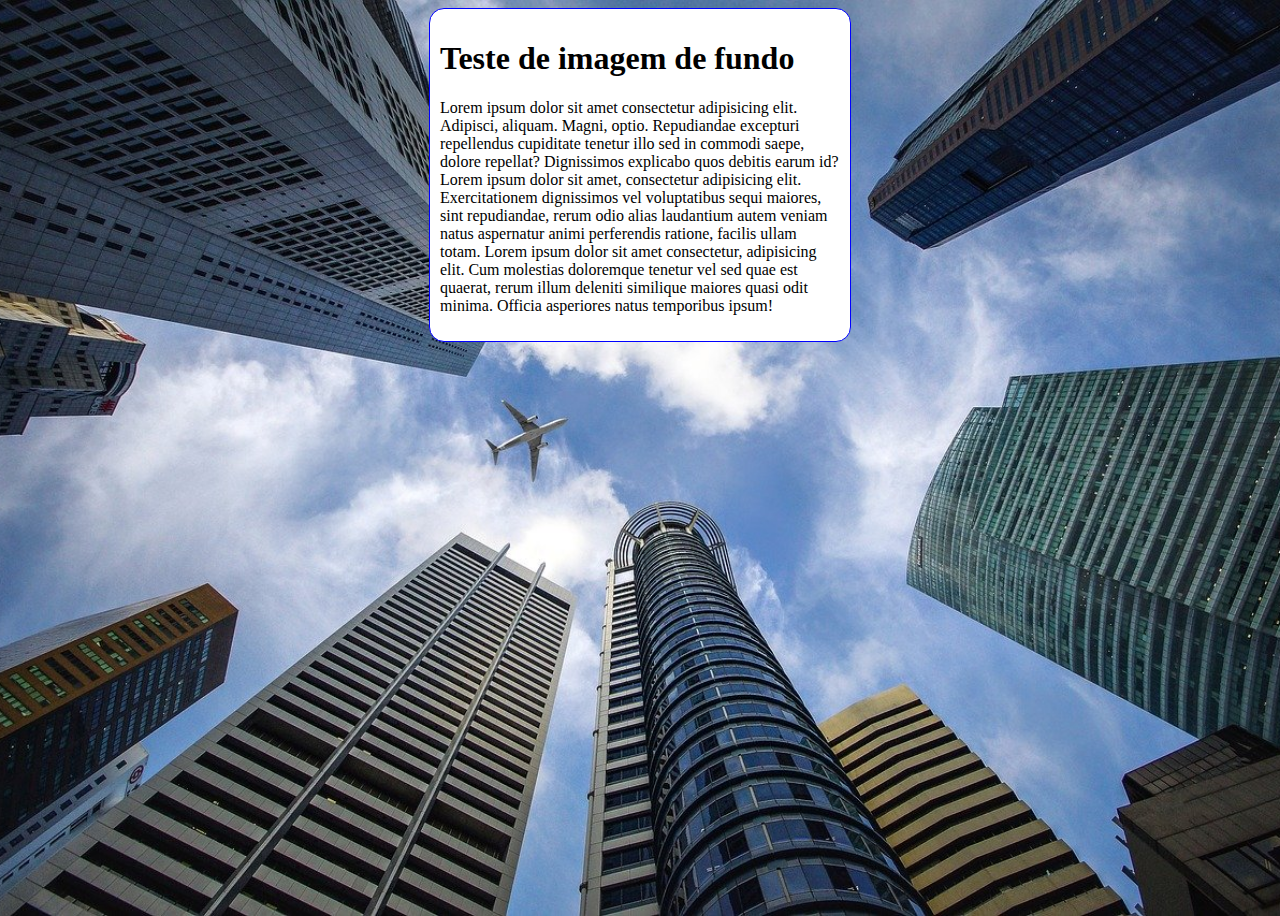
==== exercicios/ex022/fundo006.html @ 7773b866 "ex022 att" ====
<!DOCTYPE html>
<html lang="pt-br">
<head>
    <meta charset="UTF-8">
    <meta name="viewport" content="width=device-width, initial-scale=1.0">
    <link rel="stylesheet" href="style6.css">
    <title>Document</title>
</head>
<body>
    <main>
        <h1>Teste de imagem de fundo</h1>
        <p>Lorem ipsum dolor sit amet consectetur adipisicing elit. Adipisci, aliquam. Magni, optio. Repudiandae excepturi repellendus cupiditate tenetur illo sed in commodi saepe, dolore repellat? Dignissimos explicabo quos debitis earum id? Lorem ipsum dolor sit amet, consectetur adipisicing elit. Exercitationem dignissimos vel voluptatibus sequi maiores, sint repudiandae, rerum odio alias laudantium autem veniam natus aspernatur animi perferendis ratione, facilis ullam totam. Lorem ipsum dolor sit amet consectetur, adipisicing elit. Cum molestias doloremque tenetur vel sed quae est quaerat, rerum illum deleniti similique maiores quasi odit minima. Officia asperiores natus temporibus ipsum!
        </p>
    </main>
</body>
</html>
---- exercicios/ex022/style6.css ----
body{
    height: 100vh;
    background-color: black;
    background-image: url(Imagens/wallpaper002.jpg);
    background-position: center top;
    background-repeat: no-repeat;
    background-size: cover;
}

main{
    background-color: white;
    width: 400px;
    padding: 10px;
    margin: auto;
    border: 1px solid blue;
    border-radius: 15px;
}
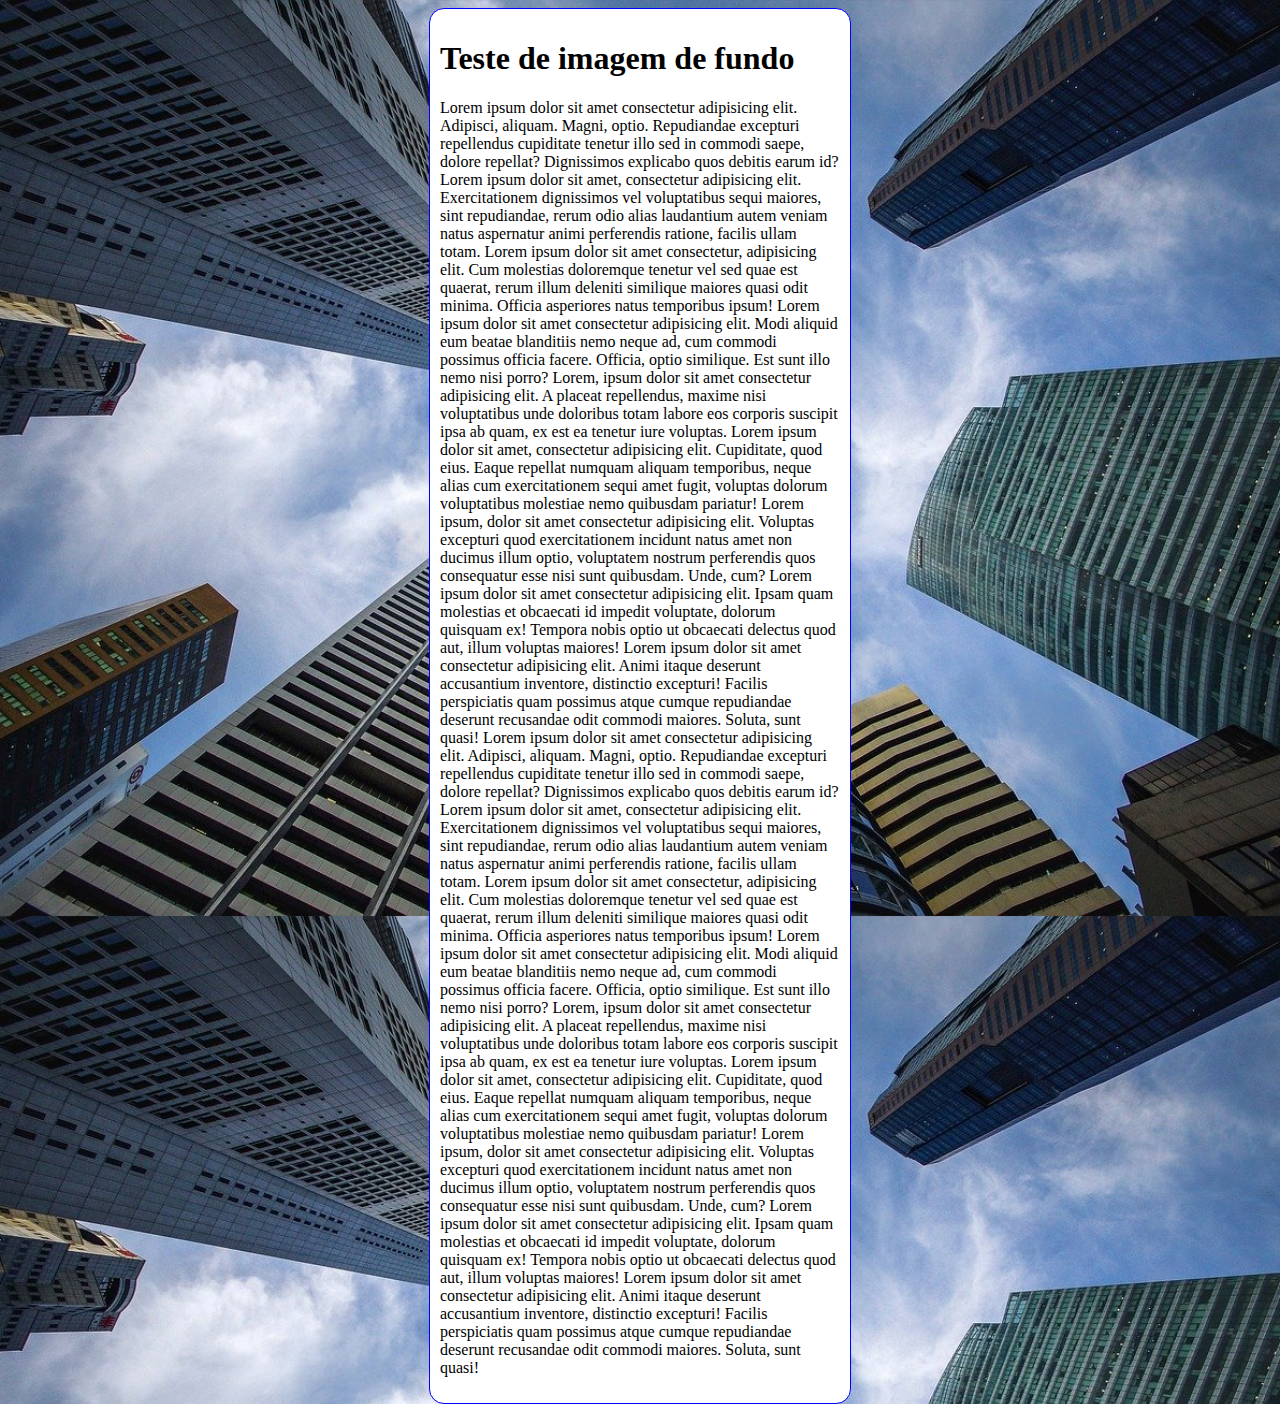
==== commit 229d4e10: "ex022 att" ====
--- a/exercicios/ex022/fundo006.html
+++ b/exercicios/ex022/fundo006.html
@@ -9,7 +9,7 @@
 <body>
     <main>
         <h1>Teste de imagem de fundo</h1>
-        <p>Lorem ipsum dolor sit amet consectetur adipisicing elit. Adipisci, aliquam. Magni, optio. Repudiandae excepturi repellendus cupiditate tenetur illo sed in commodi saepe, dolore repellat? Dignissimos explicabo quos debitis earum id? Lorem ipsum dolor sit amet, consectetur adipisicing elit. Exercitationem dignissimos vel voluptatibus sequi maiores, sint repudiandae, rerum odio alias laudantium autem veniam natus aspernatur animi perferendis ratione, facilis ullam totam. Lorem ipsum dolor sit amet consectetur, adipisicing elit. Cum molestias doloremque tenetur vel sed quae est quaerat, rerum illum deleniti similique maiores quasi odit minima. Officia asperiores natus temporibus ipsum!
+        <p>Lorem ipsum dolor sit amet consectetur adipisicing elit. Adipisci, aliquam. Magni, optio. Repudiandae excepturi repellendus cupiditate tenetur illo sed in commodi saepe, dolore repellat? Dignissimos explicabo quos debitis earum id? Lorem ipsum dolor sit amet, consectetur adipisicing elit. Exercitationem dignissimos vel voluptatibus sequi maiores, sint repudiandae, rerum odio alias laudantium autem veniam natus aspernatur animi perferendis ratione, facilis ullam totam. Lorem ipsum dolor sit amet consectetur, adipisicing elit. Cum molestias doloremque tenetur vel sed quae est quaerat, rerum illum deleniti similique maiores quasi odit minima. Officia asperiores natus temporibus ipsum! Lorem ipsum dolor sit amet consectetur adipisicing elit. Modi aliquid eum beatae blanditiis nemo neque ad, cum commodi possimus officia facere. Officia, optio similique. Est sunt illo nemo nisi porro? Lorem, ipsum dolor sit amet consectetur adipisicing elit. A placeat repellendus, maxime nisi voluptatibus unde doloribus totam labore eos corporis suscipit ipsa ab quam, ex est ea tenetur iure voluptas. Lorem ipsum dolor sit amet, consectetur adipisicing elit. Cupiditate, quod eius. Eaque repellat numquam aliquam temporibus, neque alias cum exercitationem sequi amet fugit, voluptas dolorum voluptatibus molestiae nemo quibusdam pariatur! Lorem ipsum, dolor sit amet consectetur adipisicing elit. Voluptas excepturi quod exercitationem incidunt natus amet non ducimus illum optio, voluptatem nostrum perferendis quos consequatur esse nisi sunt quibusdam. Unde, cum? Lorem ipsum dolor sit amet consectetur adipisicing elit. Ipsam quam molestias et obcaecati id impedit voluptate, dolorum quisquam ex! Tempora nobis optio ut obcaecati delectus quod aut, illum voluptas maiores! Lorem ipsum dolor sit amet consectetur adipisicing elit. Animi itaque deserunt accusantium inventore, distinctio excepturi! Facilis perspiciatis quam possimus atque cumque repudiandae deserunt recusandae odit commodi maiores. Soluta, sunt quasi! Lorem ipsum dolor sit amet consectetur adipisicing elit. Adipisci, aliquam. Magni, optio. Repudiandae excepturi repellendus cupiditate tenetur illo sed in commodi saepe, dolore repellat? Dignissimos explicabo quos debitis earum id? Lorem ipsum dolor sit amet, consectetur adipisicing elit. Exercitationem dignissimos vel voluptatibus sequi maiores, sint repudiandae, rerum odio alias laudantium autem veniam natus aspernatur animi perferendis ratione, facilis ullam totam. Lorem ipsum dolor sit amet consectetur, adipisicing elit. Cum molestias doloremque tenetur vel sed quae est quaerat, rerum illum deleniti similique maiores quasi odit minima. Officia asperiores natus temporibus ipsum! Lorem ipsum dolor sit amet consectetur adipisicing elit. Modi aliquid eum beatae blanditiis nemo neque ad, cum commodi possimus officia facere. Officia, optio similique. Est sunt illo nemo nisi porro? Lorem, ipsum dolor sit amet consectetur adipisicing elit. A placeat repellendus, maxime nisi voluptatibus unde doloribus totam labore eos corporis suscipit ipsa ab quam, ex est ea tenetur iure voluptas. Lorem ipsum dolor sit amet, consectetur adipisicing elit. Cupiditate, quod eius. Eaque repellat numquam aliquam temporibus, neque alias cum exercitationem sequi amet fugit, voluptas dolorum voluptatibus molestiae nemo quibusdam pariatur! Lorem ipsum, dolor sit amet consectetur adipisicing elit. Voluptas excepturi quod exercitationem incidunt natus amet non ducimus illum optio, voluptatem nostrum perferendis quos consequatur esse nisi sunt quibusdam. Unde, cum? Lorem ipsum dolor sit amet consectetur adipisicing elit. Ipsam quam molestias et obcaecati id impedit voluptate, dolorum quisquam ex! Tempora nobis optio ut obcaecati delectus quod aut, illum voluptas maiores! Lorem ipsum dolor sit amet consectetur adipisicing elit. Animi itaque deserunt accusantium inventore, distinctio excepturi! Facilis perspiciatis quam possimus atque cumque repudiandae deserunt recusandae odit commodi maiores. Soluta, sunt quasi! 
         </p>
     </main>
 </body>
--- a/exercicios/ex022/style6.css
+++ b/exercicios/ex022/style6.css
@@ -3,7 +3,7 @@
     background-color: black;
     background-image: url(Imagens/wallpaper002.jpg);
     background-position: center top;
-    background-repeat: no-repeat;
+    background-repeat: repeat-y;
     background-size: cover;
 }
 
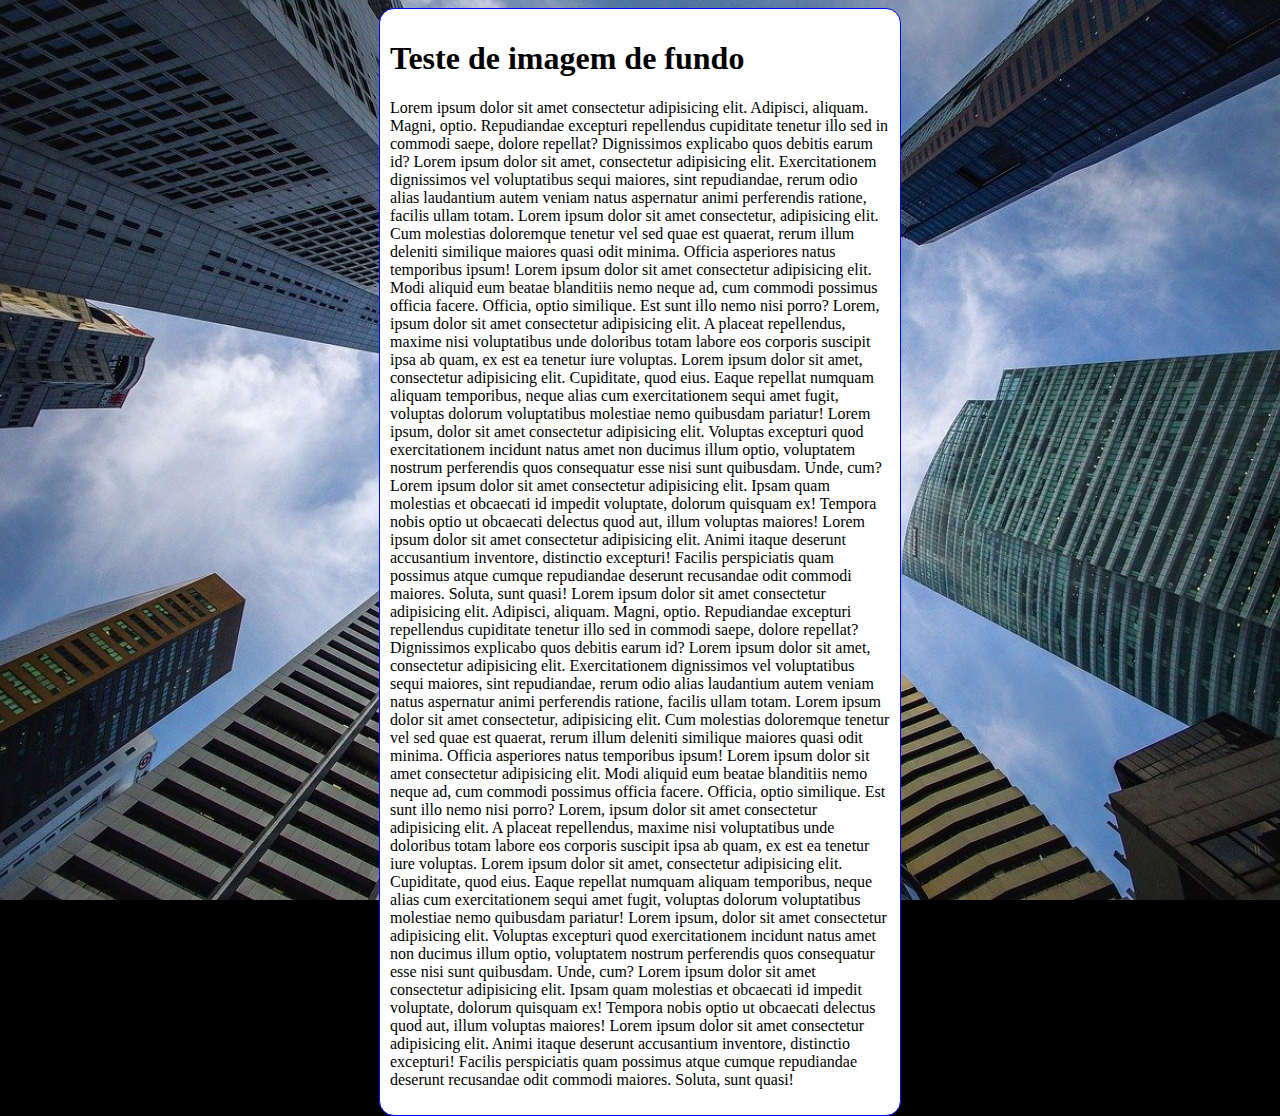
==== commit 5cc68b4e: "ex022 att" ====
--- a/exercicios/ex022/fundo006.html
+++ b/exercicios/ex022/fundo006.html
@@ -12,5 +12,6 @@
         <p>Lorem ipsum dolor sit amet consectetur adipisicing elit. Adipisci, aliquam. Magni, optio. Repudiandae excepturi repellendus cupiditate tenetur illo sed in commodi saepe, dolore repellat? Dignissimos explicabo quos debitis earum id? Lorem ipsum dolor sit amet, consectetur adipisicing elit. Exercitationem dignissimos vel voluptatibus sequi maiores, sint repudiandae, rerum odio alias laudantium autem veniam natus aspernatur animi perferendis ratione, facilis ullam totam. Lorem ipsum dolor sit amet consectetur, adipisicing elit. Cum molestias doloremque tenetur vel sed quae est quaerat, rerum illum deleniti similique maiores quasi odit minima. Officia asperiores natus temporibus ipsum! Lorem ipsum dolor sit amet consectetur adipisicing elit. Modi aliquid eum beatae blanditiis nemo neque ad, cum commodi possimus officia facere. Officia, optio similique. Est sunt illo nemo nisi porro? Lorem, ipsum dolor sit amet consectetur adipisicing elit. A placeat repellendus, maxime nisi voluptatibus unde doloribus totam labore eos corporis suscipit ipsa ab quam, ex est ea tenetur iure voluptas. Lorem ipsum dolor sit amet, consectetur adipisicing elit. Cupiditate, quod eius. Eaque repellat numquam aliquam temporibus, neque alias cum exercitationem sequi amet fugit, voluptas dolorum voluptatibus molestiae nemo quibusdam pariatur! Lorem ipsum, dolor sit amet consectetur adipisicing elit. Voluptas excepturi quod exercitationem incidunt natus amet non ducimus illum optio, voluptatem nostrum perferendis quos consequatur esse nisi sunt quibusdam. Unde, cum? Lorem ipsum dolor sit amet consectetur adipisicing elit. Ipsam quam molestias et obcaecati id impedit voluptate, dolorum quisquam ex! Tempora nobis optio ut obcaecati delectus quod aut, illum voluptas maiores! Lorem ipsum dolor sit amet consectetur adipisicing elit. Animi itaque deserunt accusantium inventore, distinctio excepturi! Facilis perspiciatis quam possimus atque cumque repudiandae deserunt recusandae odit commodi maiores. Soluta, sunt quasi! Lorem ipsum dolor sit amet consectetur adipisicing elit. Adipisci, aliquam. Magni, optio. Repudiandae excepturi repellendus cupiditate tenetur illo sed in commodi saepe, dolore repellat? Dignissimos explicabo quos debitis earum id? Lorem ipsum dolor sit amet, consectetur adipisicing elit. Exercitationem dignissimos vel voluptatibus sequi maiores, sint repudiandae, rerum odio alias laudantium autem veniam natus aspernatur animi perferendis ratione, facilis ullam totam. Lorem ipsum dolor sit amet consectetur, adipisicing elit. Cum molestias doloremque tenetur vel sed quae est quaerat, rerum illum deleniti similique maiores quasi odit minima. Officia asperiores natus temporibus ipsum! Lorem ipsum dolor sit amet consectetur adipisicing elit. Modi aliquid eum beatae blanditiis nemo neque ad, cum commodi possimus officia facere. Officia, optio similique. Est sunt illo nemo nisi porro? Lorem, ipsum dolor sit amet consectetur adipisicing elit. A placeat repellendus, maxime nisi voluptatibus unde doloribus totam labore eos corporis suscipit ipsa ab quam, ex est ea tenetur iure voluptas. Lorem ipsum dolor sit amet, consectetur adipisicing elit. Cupiditate, quod eius. Eaque repellat numquam aliquam temporibus, neque alias cum exercitationem sequi amet fugit, voluptas dolorum voluptatibus molestiae nemo quibusdam pariatur! Lorem ipsum, dolor sit amet consectetur adipisicing elit. Voluptas excepturi quod exercitationem incidunt natus amet non ducimus illum optio, voluptatem nostrum perferendis quos consequatur esse nisi sunt quibusdam. Unde, cum? Lorem ipsum dolor sit amet consectetur adipisicing elit. Ipsam quam molestias et obcaecati id impedit voluptate, dolorum quisquam ex! Tempora nobis optio ut obcaecati delectus quod aut, illum voluptas maiores! Lorem ipsum dolor sit amet consectetur adipisicing elit. Animi itaque deserunt accusantium inventore, distinctio excepturi! Facilis perspiciatis quam possimus atque cumque repudiandae deserunt recusandae odit commodi maiores. Soluta, sunt quasi! 
         </p>
     </main>
+
 </body>
 </html>--- a/exercicios/ex022/style6.css
+++ b/exercicios/ex022/style6.css
@@ -1,15 +1,27 @@
 body{
     height: 100vh;
-    background-color: black;
+   /* background-color: black;
     background-image: url(Imagens/wallpaper002.jpg);
     background-position: center top;
-    background-repeat: repeat-y;
+    background-repeat: no-repeat;
+    background-size: cover;
+    background-attachment: fixed;*/
+
+    /* Shortdand - background 
+     
+    color > image > position > repeat > [size] > attachment
+
+    
+    */
+
+    background: black url('Imagens/wallpaper002.jpg') center center no-repeat fixed ;
     background-size: cover;
 }
 
+
 main{
     background-color: white;
-    width: 400px;
+    max-width:  500px;
     padding: 10px;
     margin: auto;
     border: 1px solid blue;
